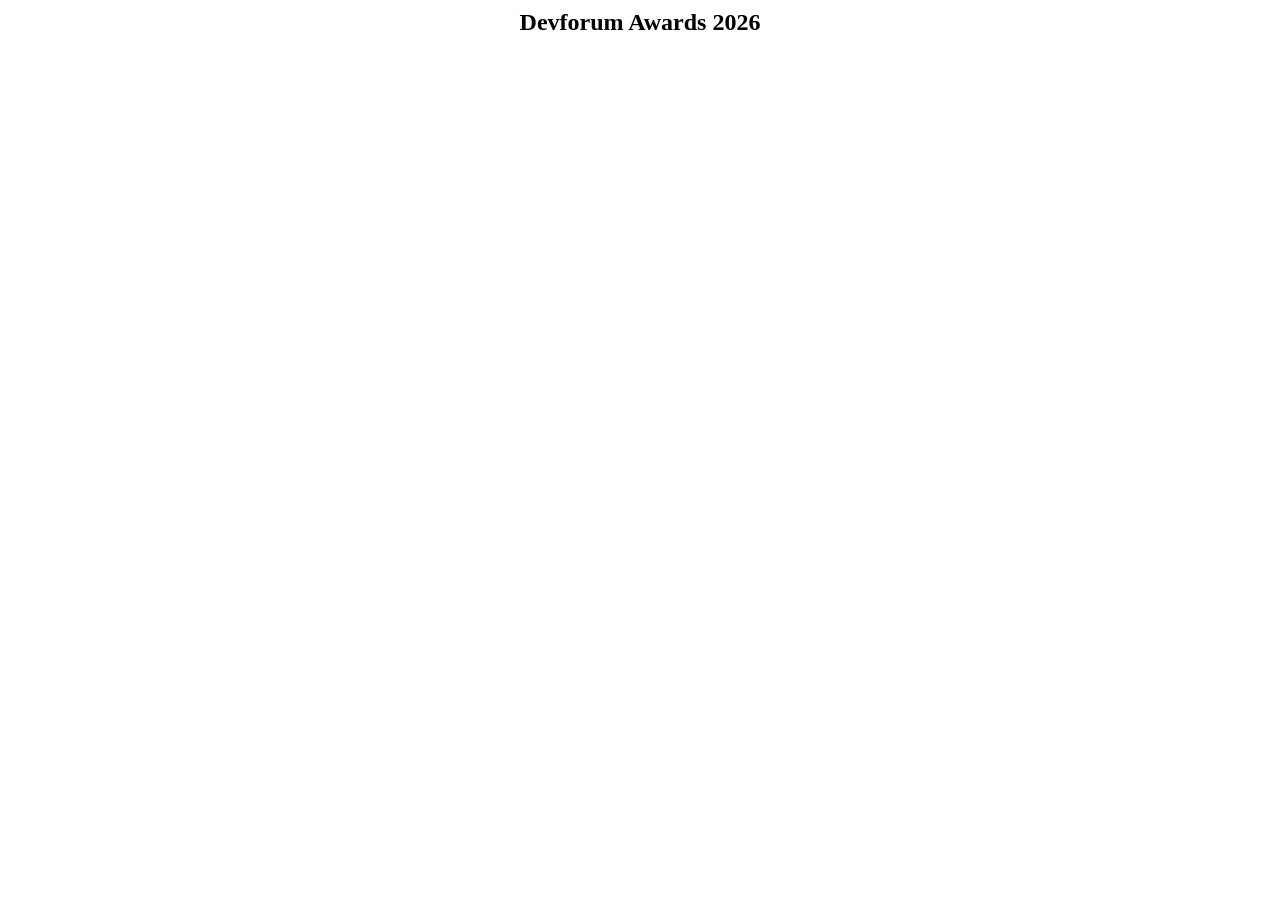
==== src/pages/categories.html @ bcf2d7dd "Inital (i know it's big )" ====
<html>

<head>
  <script type="module" src="/components/Header.js"></script>
  <script type="module" src="/components/Navigation.js"></script>
  <script type="module">
    import 'material/card/card.js'
  </script>
</head>

<body>
  <md-card>
    <h2 style="text-align: center; padding-top: 1px"> Devforum Awards 2026 </h2>
  </md-card>
  <app-navigation page="Categories" />

</html>
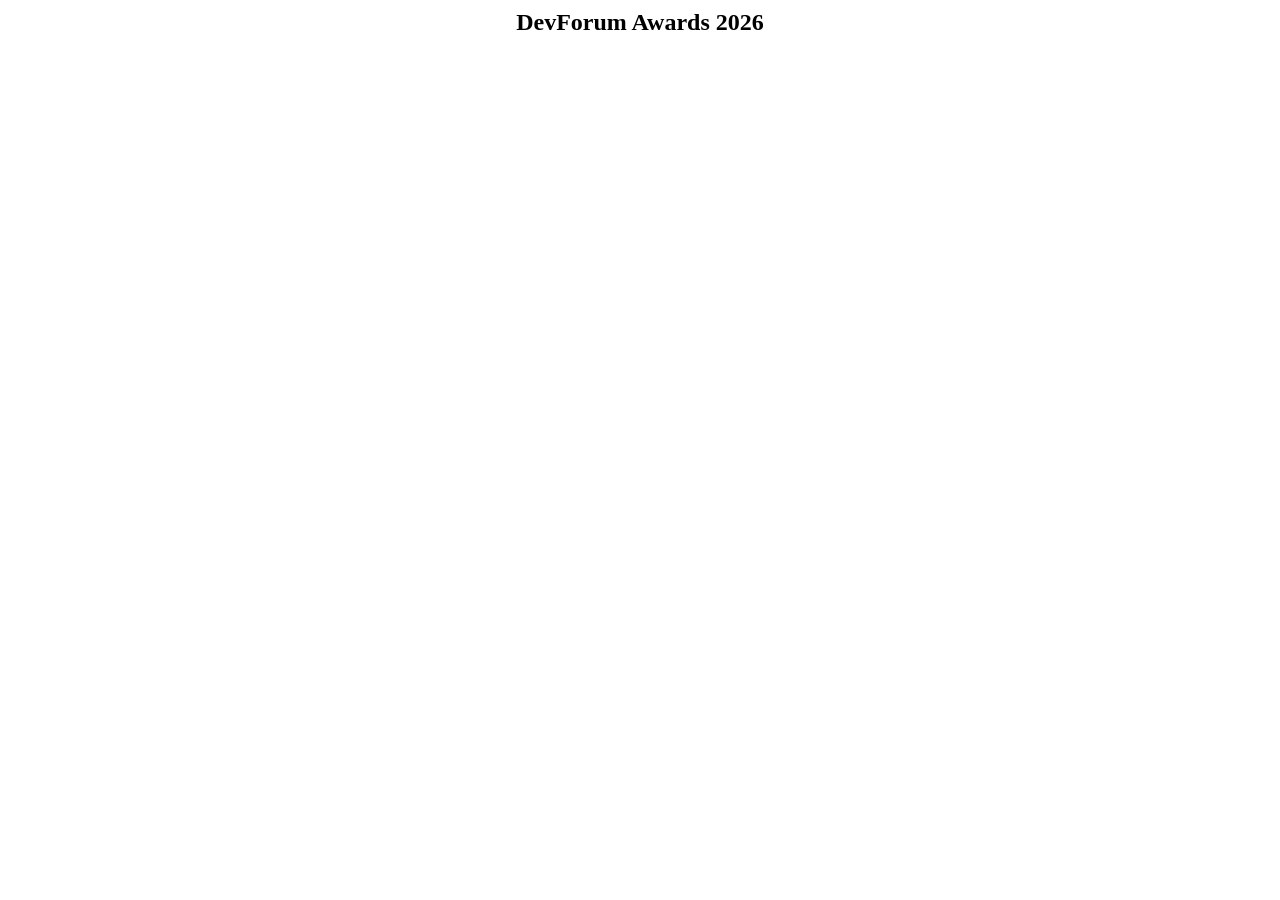
==== commit 4dd92a17: "feat: add categories" ====
--- a/src/pages/categories.html
+++ b/src/pages/categories.html
@@ -1,17 +1,27 @@
 <html>
+  <head>
+    <script type="module" src="/components/Header.js"></script>
+    <script type="module" src="/components/Navigation.js"></script>
+    <script type="module" src="/components/CategoryList.js"></script>
+    <script type="module">
+      import "material/card/card.js";
 
-<head>
-  <script type="module" src="/components/Header.js"></script>
-  <script type="module" src="/components/Navigation.js"></script>
-  <script type="module">
-    import 'material/card/card.js'
-  </script>
-</head>
+      const response = await fetch("/assets/categories.json");
+      const categories = await response.json();
 
-<body>
-  <md-card>
-    <h2 style="text-align: center; padding-top: 1px"> Devforum Awards 2026 </h2>
-  </md-card>
-  <app-navigation page="Categories" />
+      await customElements.whenDefined("category-list");
+      document.querySelector("category-list").categories = categories;
+    </script>
+  </head>
 
+  <body>
+    <md-card>
+      <h2 style="text-align: center; padding-top: 1px">
+        DevForum Awards 2026
+      </h2>
+    </md-card>
+    <br/>
+    <category-list></category-list>
+    <app-navigation page="Categories"></app-navigation>
+  </body>
 </html>
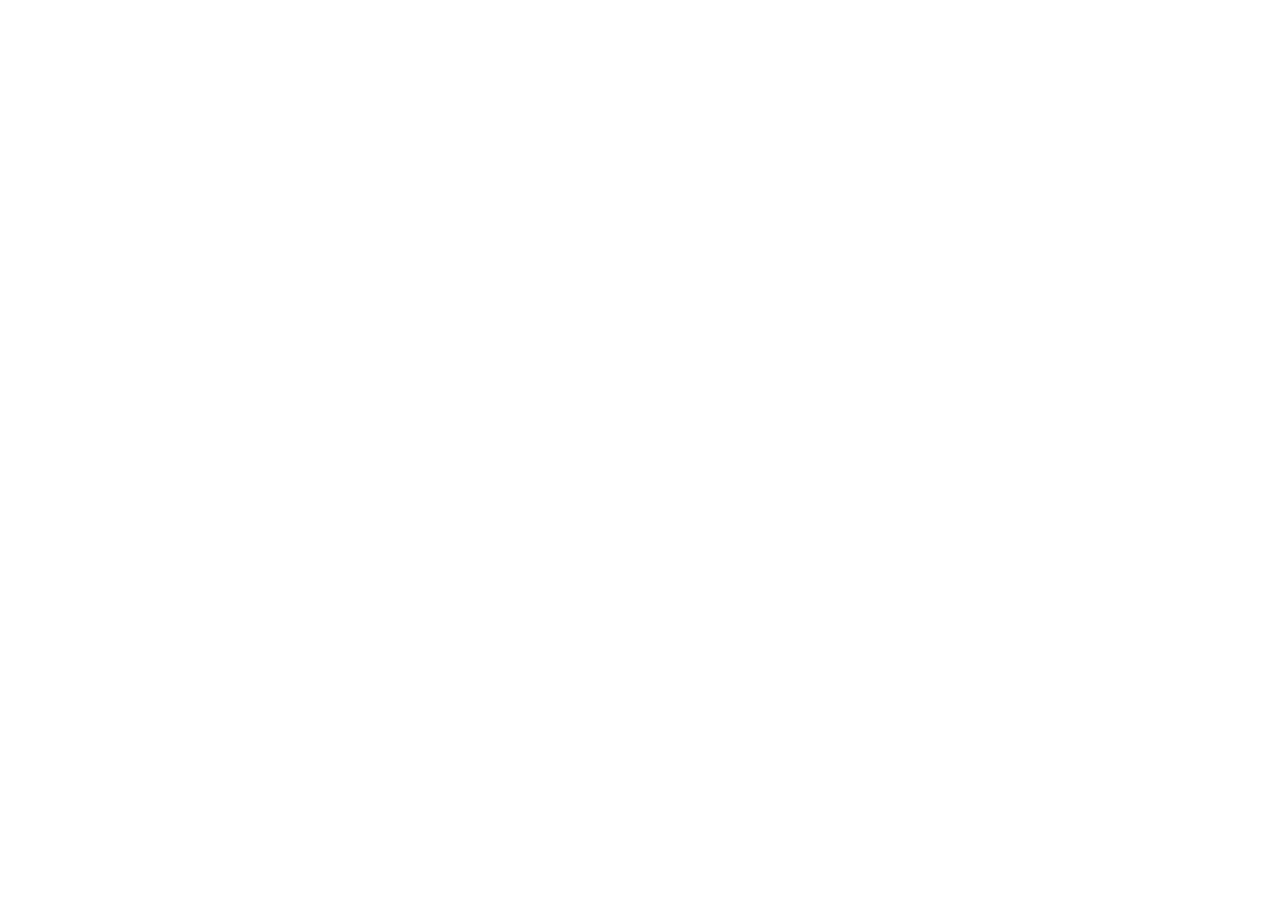
==== commit 6390576a: "move: devforum awards card into Header.js" ====
--- a/src/pages/categories.html
+++ b/src/pages/categories.html
@@ -1,27 +1,24 @@
 <html>
-  <head>
-    <script type="module" src="/components/Header.js"></script>
-    <script type="module" src="/components/Navigation.js"></script>
-    <script type="module" src="/components/CategoryList.js"></script>
-    <script type="module">
-      import "material/card/card.js";
 
-      const response = await fetch("/assets/categories.json");
-      const categories = await response.json();
+<head>
+  <script type="module" src="/components/Header.js"></script>
+  <script type="module" src="/components/Navigation.js"></script>
+  <script type="module" src="/components/CategoryList.js"></script>
+  <script type="module">
+    import "material/card/card.js";
 
-      await customElements.whenDefined("category-list");
-      document.querySelector("category-list").categories = categories;
-    </script>
-  </head>
+    const response = await fetch("/assets/categories.json");
+    const categories = await response.json();
 
-  <body>
-    <md-card>
-      <h2 style="text-align: center; padding-top: 1px">
-        DevForum Awards 2026
-      </h2>
-    </md-card>
-    <br/>
-    <category-list></category-list>
-    <app-navigation page="Categories"></app-navigation>
-  </body>
+    await customElements.whenDefined("category-list");
+    document.querySelector("category-list").categories = categories;
+  </script>
+</head>
+
+<body>
+  <br />
+  <category-list></category-list>
+  <app-navigation page="Categories"></app-navigation>
+</body>
+
 </html>
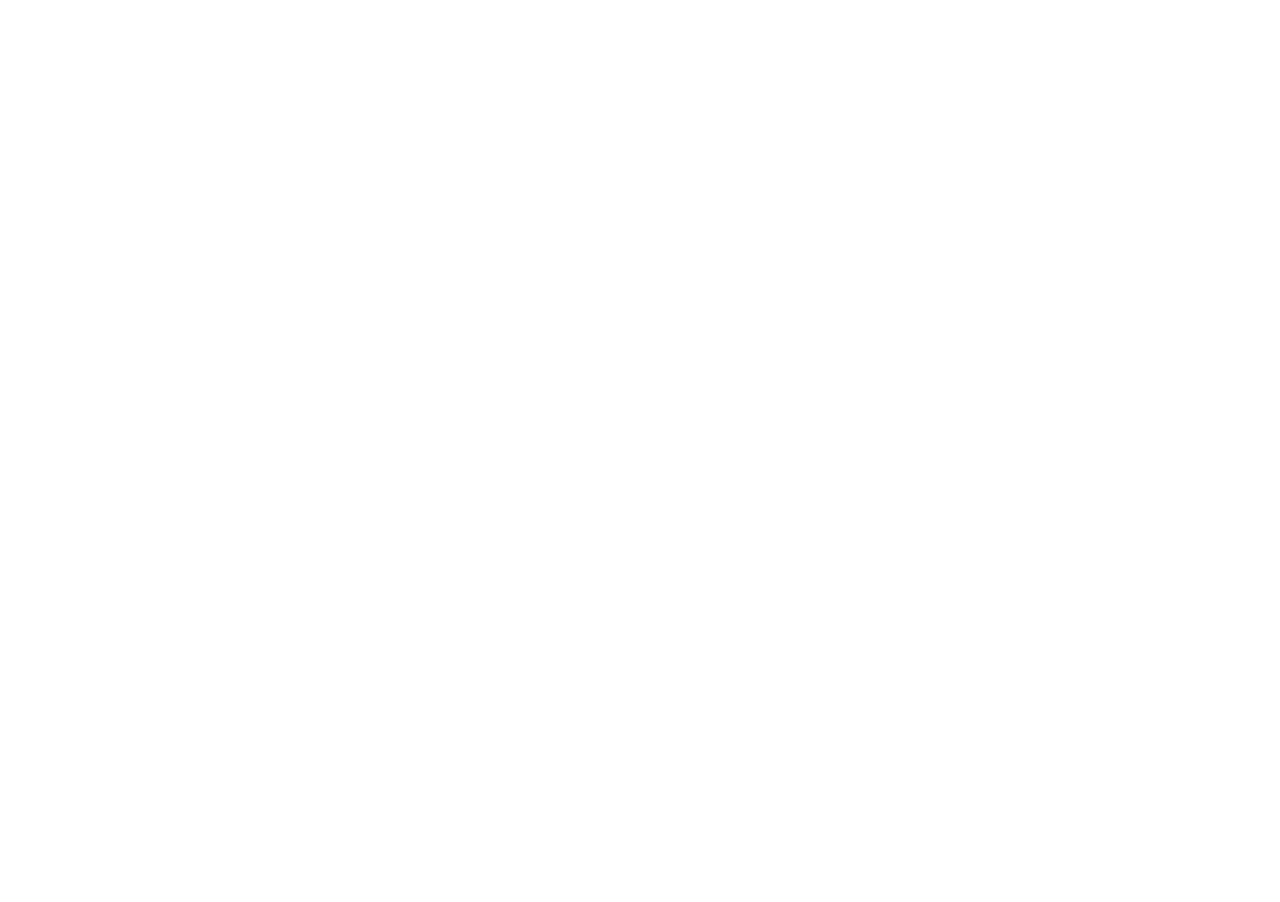
==== commit e06765ca: "MORE RANDOMNESS TO CATEGORIES" ====
--- a/src/pages/categories.html
+++ b/src/pages/categories.html
@@ -16,8 +16,9 @@
 </head>
 
 <body>
-  <br />
-  <category-list></category-list>
+  <div style="margin: 10px;">
+    <category-list></category-list>
+  </div>
   <app-navigation page="Categories"></app-navigation>
 </body>
 
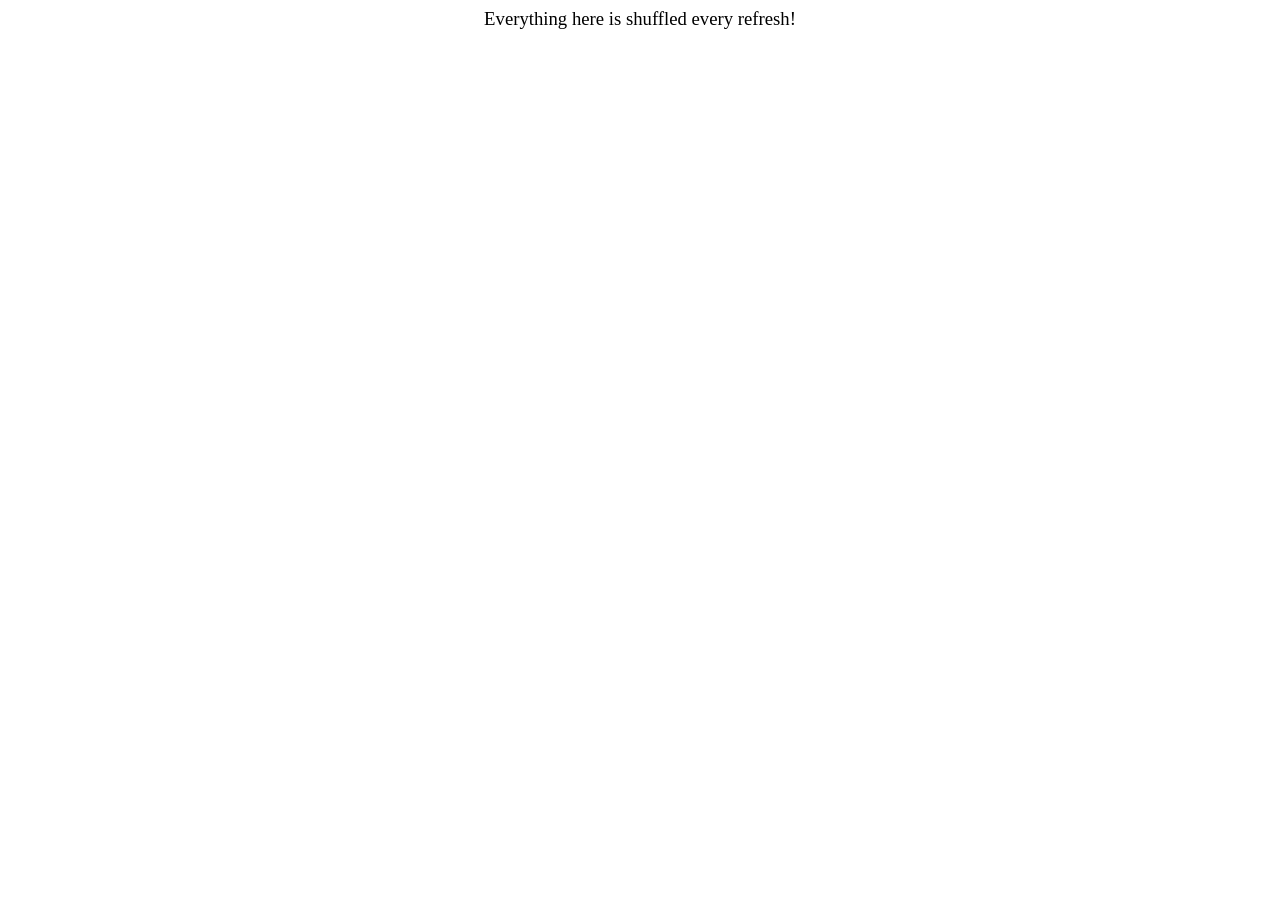
==== commit 31c2a94b: "security: fix path traversal; fix: add randomness warning" ====
--- a/src/pages/categories.html
+++ b/src/pages/categories.html
@@ -5,8 +5,6 @@
   <script type="module" src="/components/Navigation.js"></script>
   <script type="module" src="/components/CategoryList.js"></script>
   <script type="module">
-    import "material/card/card.js";
-
     const response = await fetch("/assets/categories.json");
     const categories = await response.json();
 
@@ -16,6 +14,7 @@
 </head>
 
 <body>
+  <h3 style="font-weight: 100; text-align: center;">Everything here is shuffled every refresh!</h3>
   <div style="margin: 10px;">
     <category-list></category-list>
   </div>
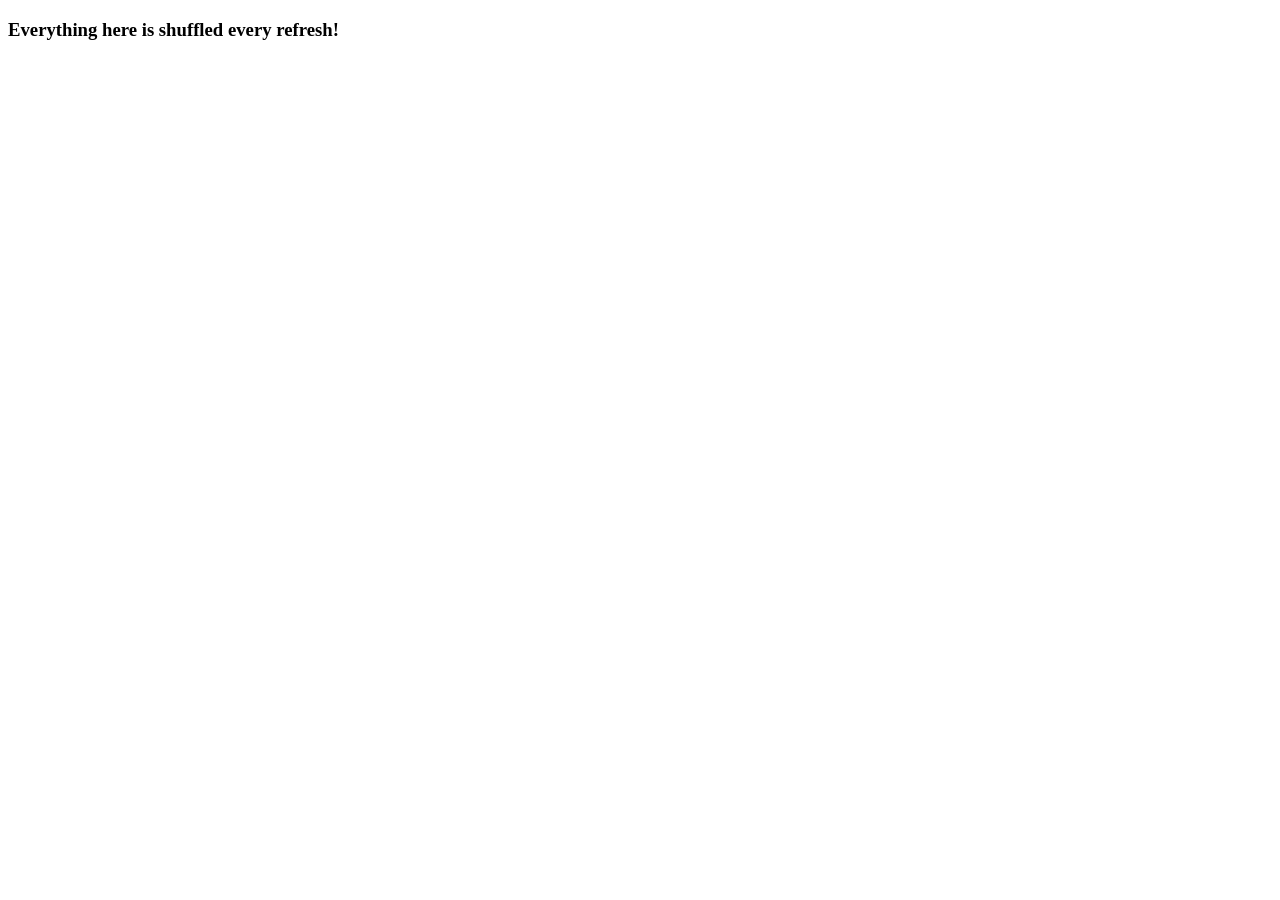
==== commit 11cd60eb: "feat: mobile support" ====
--- a/src/pages/categories.html
+++ b/src/pages/categories.html
@@ -1,6 +1,11 @@
-<html>
+<!doctype html>
+<html lang="en">
 
 <head>
+  <meta charset="utf-8">
+  <meta name="viewport" content="width=device-width, initial-scale=1, viewport-fit=cover">
+  <link rel="stylesheet" href="/themes/base.css">
+  <link rel="stylesheet" href="/themes/categories.css">
   <script type="module" src="/components/Header.js"></script>
   <script type="module" src="/components/Navigation.js"></script>
   <script type="module" src="/components/CategoryList.js"></script>
@@ -14,11 +19,11 @@
 </head>
 
 <body>
-  <h3 style="font-weight: 100; text-align: center;">Everything here is shuffled every refresh!</h3>
-  <div style="margin: 10px;">
+  <main class="page-shell">
+    <h3 class="categories-intro">Everything here is shuffled every refresh!</h3>
     <category-list></category-list>
-  </div>
+  </main>
   <app-navigation page="Categories"></app-navigation>
 </body>
 
-</html>+</html>
